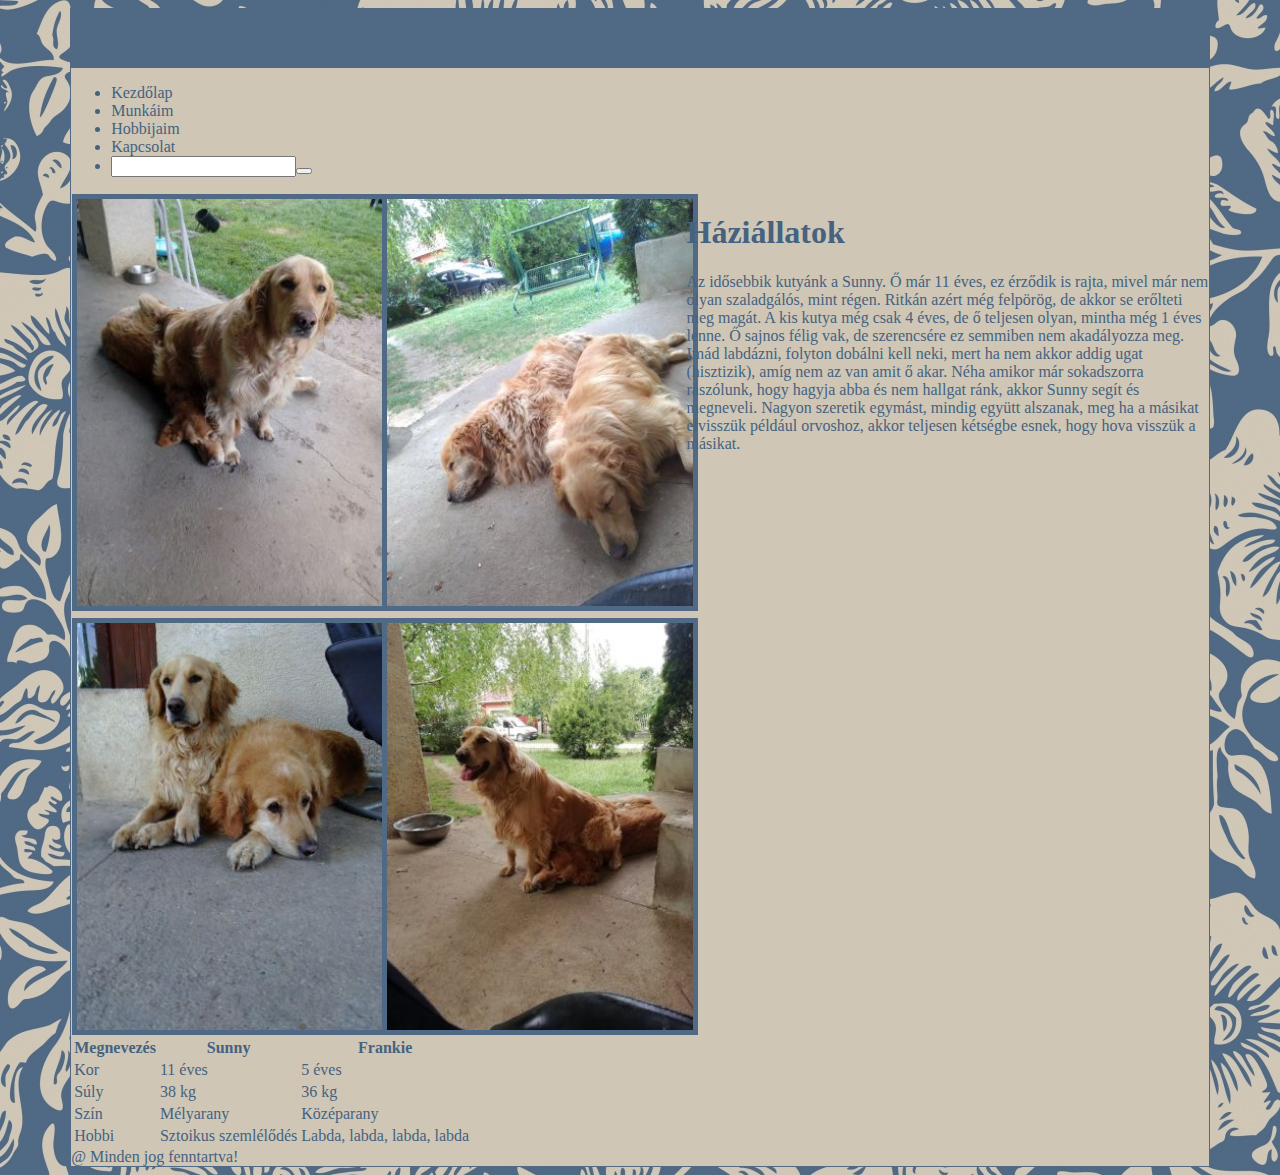
==== index.html @ ae2687dd "Save" ====
<!DOCTYPE html>
<html lang="hu">
<head>
    <meta charset="UTF-8">
    <meta name="description" content="Háziállatok">
    <meta name="keywords" content="HTML, CSS">
    <meta name="author" content="Szabó Roland">
    <meta name="viewport" content="width=device-width, initial-scale=1.0">
    <link rel="stylesheet" href="style.css">
    <title>Szabó Roland - Háziállatok</title>
</head>
<body>
   <div class = "oldal">
    <nav>
        <ul>
            <li>Kezdőlap</li>
            <li>Munkáim</li>
            <li>Hobbijaim</li>
            <li>Kapcsolat</li>
            <li> <input type="search" name="" id=""><button></button></li>
        </ul>
    </nav>
    <main>
        <div id="r1"class="kepek">
            <img class="kep" id="k1"src="kepek/10.jpg" alt="">
            <img class="kep" id="k2"src="kepek/11.jpg" alt="">
            <img class="kep" id="k3"src="kepek/12.jpg" alt="">
            <img class="kep" id="k4"src="kepek/13.jpg" alt="">
        </div>
        <div id="r2">
            <h1>Háziállatok</h1>
            <p>
                Az idősebbik kutyánk a Sunny. Ő már 11 éves, ez érződik is rajta, mivel már nem olyan szaladgálós, mint régen. Ritkán azért még felpörög, de akkor se erőlteti meg magát. A kis kutya még csak 4 éves, de ő teljesen olyan, mintha még 1 éves lenne. Ő sajnos félig vak, de szerencsére ez semmiben nem akadályozza meg. Imád labdázni, folyton dobálni kell neki, mert ha nem akkor addig ugat (hisztizik), amíg nem az van amit ő akar. Néha amikor már sokadszorra rászólunk, hogy hagyja abba és nem hallgat ránk, akkor Sunny segít és megneveli. Nagyon szeretik egymást, mindig együtt alszanak, meg ha a másikat elvisszük például orvoshoz, akkor teljesen kétségbe esnek, hogy hova visszük a másikat.
            </p>

        </div>

        <div id="r3">
            <table> 
                <tr>
                    <th>Megnevezés</th>
                    <th>Sunny</th>
                    <th>Frankie</th>
                </tr>
                <tr>
                    <td>Kor</td>
                    <td>11 éves</td>
                    <td>5 éves</td>
                </tr>
                <tr>
                    <td>Súly</td>
                    <td>38 kg</td>
                    <td>36 kg</td>
                </tr>
                <tr>
                    <td>Szín</td>
                    <td>Mélyarany</td>
                    <td>Középarany</td>
                </tr>
                <tr>
                    <td>Hobbi</td>
                    <td>Sztoikus szemlélődés</td>
                    <td>Labda, labda, labda, labda</td>
                </tr>
            </table>
        </div>
    </main>
    <footer>@ Minden jog fenntartva!</footer>
   </div>
</body>
</html>
---- style.css ----
body{
    background-image: url("kepek/v3.jpg");
    color: #456280;
}
.oldal{
    background-color: #cfc6b5;
    border: 1px solid #506a85;
    border-top: 60px solid #506a85;
    width: 90%;
    margin: 0px auto auto auto;
    padding: 0px auto auto auto;
}
.kepek{
    display: grid;
    gap: 5px;
    row-gap: 5px;
    column-gap: 5px;
    grid-template-areas:  
    "k1 k2"
    "k3 k4";
}

.kep{
    display: block;
    float: left;
    margin: 1px auto 1px 1px;

    border: 5px solid #506a85;
    width: 100%;
}

main{
    display: grid;
    grid-template-areas: 
    "r1 r2"
    "r1 r3";
}

#k1{
    grid-area: k1;
}

#k2{
    grid-area: k2;
}

#k3{
    grid-area: k3;
}

#k4{
    grid-area: k4;
}
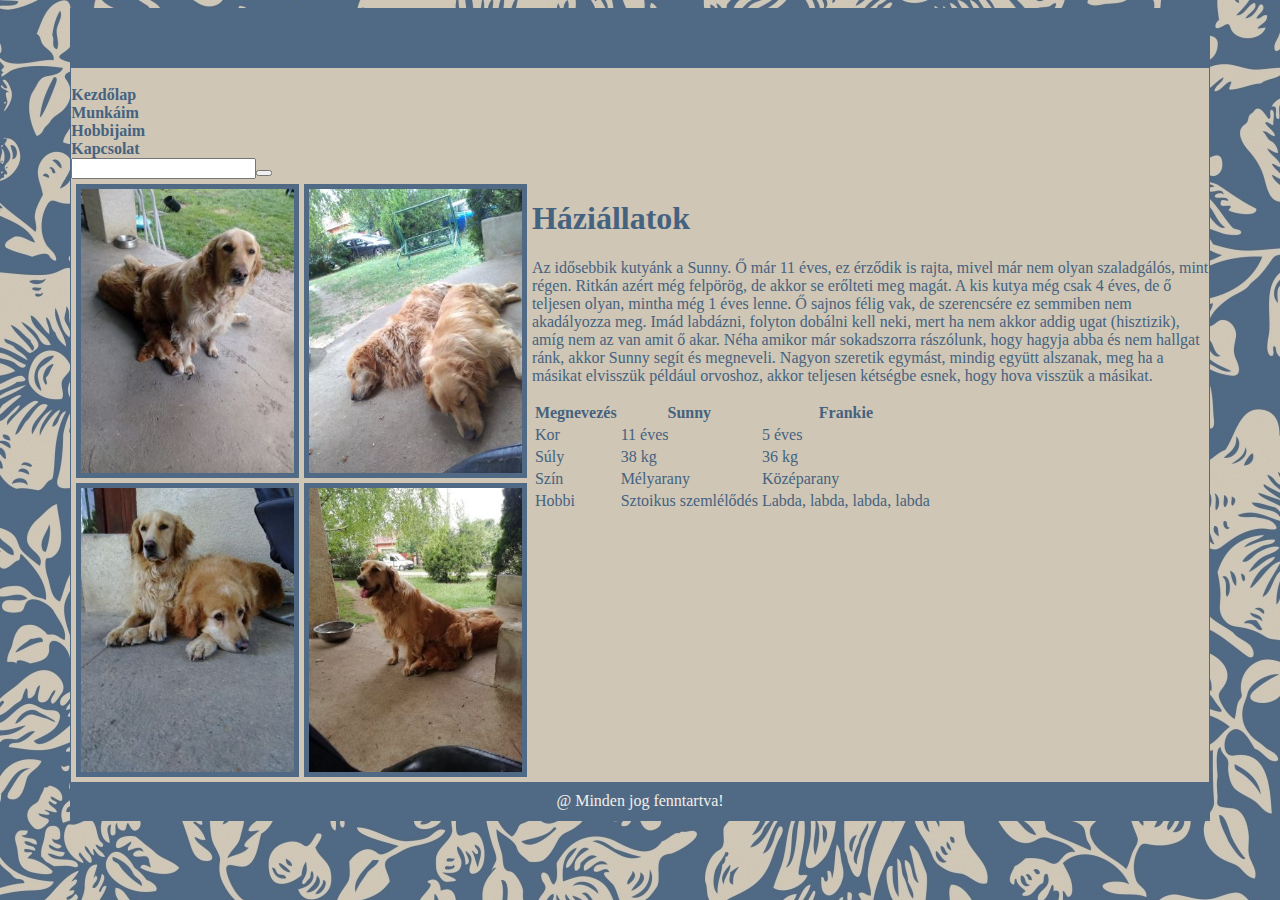
==== commit 5cac4559: "save" ====
--- a/index.html
+++ b/index.html
@@ -32,10 +32,6 @@
             <p>
                 Az idősebbik kutyánk a Sunny. Ő már 11 éves, ez érződik is rajta, mivel már nem olyan szaladgálós, mint régen. Ritkán azért még felpörög, de akkor se erőlteti meg magát. A kis kutya még csak 4 éves, de ő teljesen olyan, mintha még 1 éves lenne. Ő sajnos félig vak, de szerencsére ez semmiben nem akadályozza meg. Imád labdázni, folyton dobálni kell neki, mert ha nem akkor addig ugat (hisztizik), amíg nem az van amit ő akar. Néha amikor már sokadszorra rászólunk, hogy hagyja abba és nem hallgat ránk, akkor Sunny segít és megneveli. Nagyon szeretik egymást, mindig együtt alszanak, meg ha a másikat elvisszük például orvoshoz, akkor teljesen kétségbe esnek, hogy hova visszük a másikat.
             </p>
-
-        </div>
-
-        <div id="r3">
             <table> 
                 <tr>
                     <th>Megnevezés</th>
@@ -64,6 +60,10 @@
                 </tr>
             </table>
         </div>
+
+        <div id="r3">
+            
+        </div>
     </main>
     <footer>@ Minden jog fenntartva!</footer>
    </div>
--- a/style.css
+++ b/style.css
@@ -1,3 +1,11 @@
+nav{
+    font-weight: bold;
+}
+nav ul{
+    display: inline;
+    list-style: none;
+}
+
 body{
     background-image: url("kepek/v3.jpg");
     color: #456280;
@@ -9,45 +17,37 @@
     width: 90%;
     margin: 0px auto auto auto;
     padding: 0px auto auto auto;
+
 }
 .kepek{
     display: grid;
     gap: 5px;
-    row-gap: 5px;
-    column-gap: 5px;
+    padding: 5px;
     grid-template-areas:  
     "k1 k2"
     "k3 k4";
 }
 
 .kep{
-    display: block;
-    float: left;
-    margin: 1px auto 1px 1px;
-
     border: 5px solid #506a85;
-    width: 100%;
+    width: calc(100% - 5px - 5px);
 }
 
 main{
     display: grid;
     grid-template-areas: 
-    "r1 r2"
-    "r1 r3";
+    "r1 r2";
+    
 }
 
-#k1{
-    grid-area: k1;
+footer{
+    background-color: #506a85;
+    color: #f3efe9;
+    text-align: center;
+    padding: 10px;
 }
 
-#k2{
-    grid-area: k2;
-}
-
-#k3{
-    grid-area: k3;
-}
-
-#k4{
-    grid-area: k4;
+/*Mobilnézet*/
+@media screen {
+    
 }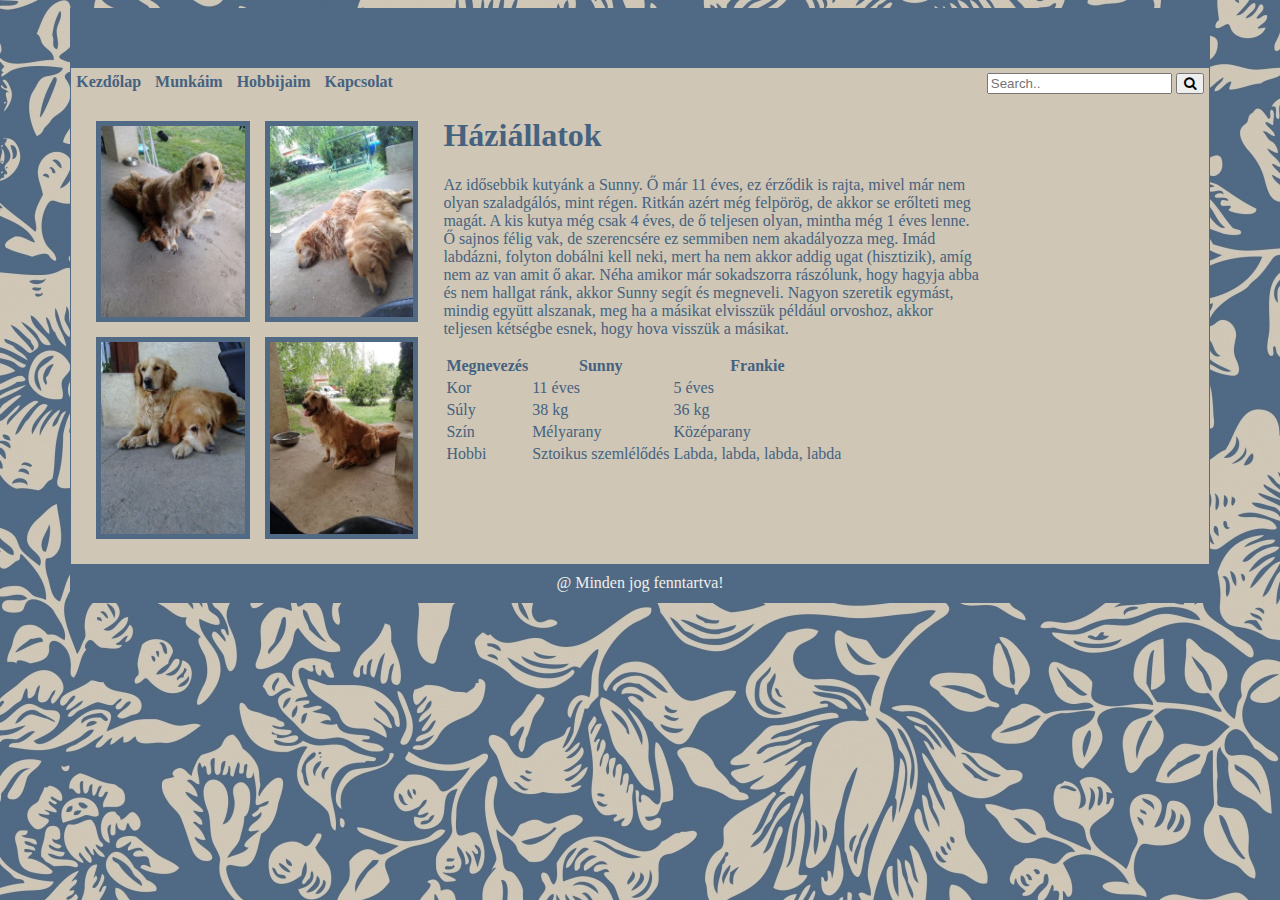
==== commit bb9a5a9e: "Kezdőlap rendbetétele, űrlap hozzáadása. Hátralévő feladat: Könyörgés Responsivus római istenhez." ====
--- a/index.html
+++ b/index.html
@@ -6,6 +6,7 @@
     <meta name="keywords" content="HTML, CSS">
     <meta name="author" content="Szabó Roland">
     <meta name="viewport" content="width=device-width, initial-scale=1.0">
+    <link rel="stylesheet" href="https://cdnjs.cloudflare.com/ajax/libs/font-awesome/4.7.0/css/font-awesome.min.css">
     <link rel="stylesheet" href="style.css">
     <title>Szabó Roland - Háziállatok</title>
 </head>
@@ -13,11 +14,16 @@
    <div class = "oldal">
     <nav>
         <ul>
-            <li>Kezdőlap</li>
-            <li>Munkáim</li>
-            <li>Hobbijaim</li>
-            <li>Kapcsolat</li>
-            <li> <input type="search" name="" id=""><button></button></li>
+            <li><a href="index.html">Kezdőlap</a></li>
+            <li><a href="">Munkáim</a></li>
+            <li><a href="">Hobbijaim</a></li>
+            <li><a href="kapcsolat.html">Kapcsolat</a></li>
+            <li class="jobb"> 
+                <form class="example" action="#">
+                    <input type="text" placeholder="Search.." name="search">
+                    <button type="submit"><i class="fa fa-search"></i></button>
+              </form>
+            </li>
         </ul>
     </nav>
     <main>
@@ -60,10 +66,6 @@
                 </tr>
             </table>
         </div>
-
-        <div id="r3">
-            
-        </div>
     </main>
     <footer>@ Minden jog fenntartva!</footer>
    </div>
--- a/style.css
+++ b/style.css
@@ -1,15 +1,32 @@
+
 nav{
     font-weight: bold;
 }
-nav ul{
-    display: inline;
-    list-style: none;
+ul {
+    list-style-type: none;
+    margin: 0;
+    padding: 0;
+}
+li {
+    display: inline-block;
+    padding: 5px;
+}
+li.jobb{
+    float: right;
 }
 
+a:visited, a:link, a{
+    color: #456280;
+    text-decoration: none;
+}
+a:hover{
+    color: #375472;
+}
 body{
     background-image: url("kepek/v3.jpg");
     color: #456280;
 }
+
 .oldal{
     background-color: #cfc6b5;
     border: 1px solid #506a85;
@@ -21,8 +38,9 @@
 }
 .kepek{
     display: grid;
-    gap: 5px;
+    gap: 15px;
     padding: 5px;
+    margin: 20px;
     grid-template-areas:  
     "k1 k2"
     "k3 k4";
@@ -46,6 +64,32 @@
     text-align: center;
     padding: 10px;
 }
+.jobb{
+    float: right;
+}
+
+.bal{
+    float: left;
+}
+
+.pad{
+    margin: 0px 407px 0px 0px;
+}
+
+textarea{
+    min-width: 75%;
+    min-height: 80px;
+}
+
+.d-block{
+    display: block;
+}
+
+#viragkep{
+    margin: 6px;
+    min-height: 360px;
+    height: 24em
+}
 
 /*Mobilnézet*/
 @media screen {
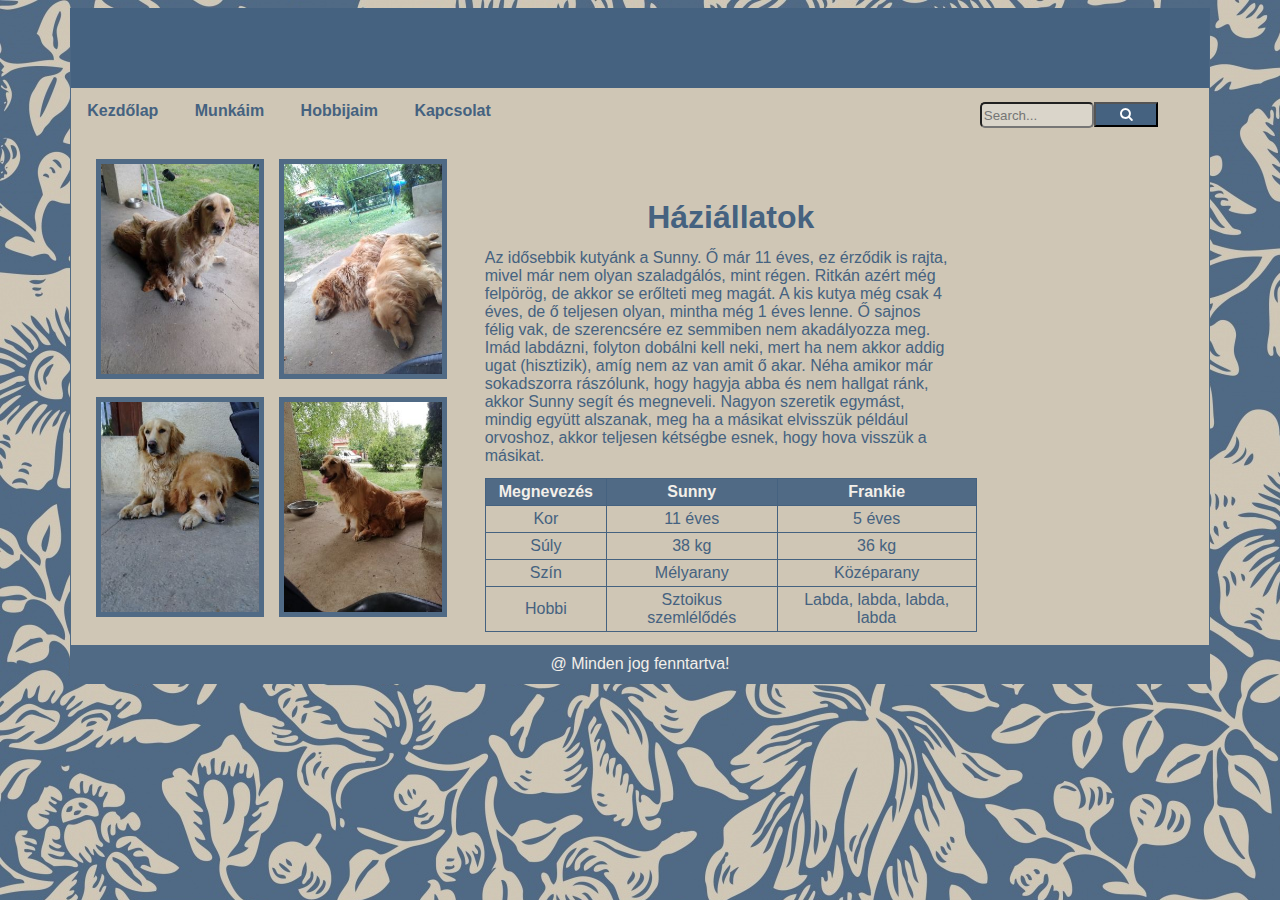
==== commit 56e85bf1: "Kinézet polírozás" ====
--- a/index.html
+++ b/index.html
@@ -20,19 +20,13 @@
             <li><a href="kapcsolat.html">Kapcsolat</a></li>
             <li class="jobb"> 
                 <form class="example" action="#">
-                    <input type="text" placeholder="Search.." name="search">
-                    <button type="submit"><i class="fa fa-search"></i></button>
+                    <input id="searchbox" type="text" placeholder="Search..." name="search">
+                    <button id="searchbutton" type="submit"><i class="fa fa-search"></i></button>
               </form>
             </li>
         </ul>
     </nav>
-    <main>
-        <div id="r1"class="kepek">
-            <img class="kep" id="k1"src="kepek/10.jpg" alt="">
-            <img class="kep" id="k2"src="kepek/11.jpg" alt="">
-            <img class="kep" id="k3"src="kepek/12.jpg" alt="">
-            <img class="kep" id="k4"src="kepek/13.jpg" alt="">
-        </div>
+    <main class="index">
         <div id="r2">
             <h1>Háziállatok</h1>
             <p>
@@ -44,7 +38,7 @@
                     <th>Sunny</th>
                     <th>Frankie</th>
                 </tr>
-                <tr>
+                <tr class="sotet">
                     <td>Kor</td>
                     <td>11 éves</td>
                     <td>5 éves</td>
@@ -54,7 +48,7 @@
                     <td>38 kg</td>
                     <td>36 kg</td>
                 </tr>
-                <tr>
+                <tr class="sotet">
                     <td>Szín</td>
                     <td>Mélyarany</td>
                     <td>Középarany</td>
@@ -66,6 +60,12 @@
                 </tr>
             </table>
         </div>
+        <div id="r1"class="kepek">
+            <img class="kep" id="k1"src="kepek/10.jpg" alt="">
+            <img class="kep" id="k2"src="kepek/11.jpg" alt="">
+            <img class="kep" id="k3"src="kepek/12.jpg" alt="">
+            <img class="kep" id="k4"src="kepek/13.jpg" alt="">
+        </div>
     </main>
     <footer>@ Minden jog fenntartva!</footer>
    </div>
--- a/style.css
+++ b/style.css
@@ -1,7 +1,28 @@
+:root{
+    --szvgkk: #456280;
+    --httrkk: #506a85;
+    --vilgoskk: #7893ae;
+    --httrkrem: #cfc6b5;
+    --vilgoskrm: #dad5ca;
+    --fehreskrm: #f3efe9;
+}
+
+body{
+    font-family: sans-serif;
+}
 
 nav{
     font-weight: bold;
 }
+
+header{
+    height: 120px;
+    text-align: center;  
+    color: var(--fehreskrm);
+    background-color: var(--szvgkk);
+    font-size: 32px;
+}
+
 ul {
     list-style-type: none;
     margin: 0;
@@ -9,14 +30,14 @@
 }
 li {
     display: inline-block;
-    padding: 5px;
+    padding: 14px 16px;
 }
 li.jobb{
     float: right;
 }
 
 a:visited, a:link, a{
-    color: #456280;
+    color: var(--szvgkk);
     text-decoration: none;
 }
 a:hover{
@@ -24,18 +45,20 @@
 }
 body{
     background-image: url("kepek/v3.jpg");
-    color: #456280;
+    color: var(--szvgkk);
 }
 
 .oldal{
+    overflow: auto;
     background-color: #cfc6b5;
-    border: 1px solid #506a85;
-    border-top: 60px solid #506a85;
+    border: 1px solid var(--httrkk);
+    border-top: 80px solid var(--szvgkk);
     width: 90%;
     margin: 0px auto auto auto;
     padding: 0px auto auto auto;
 
 }
+
 .kepek{
     display: grid;
     gap: 15px;
@@ -47,20 +70,22 @@
 }
 
 .kep{
-    border: 5px solid #506a85;
+    border: 5px solid var(--httrkk);
+    min-width: 100px;
     width: calc(100% - 5px - 5px);
 }
 
-main{
+main.index{
     display: grid;
     grid-template-areas: 
-    "r1 r2";
+    "r1 r2"
+    "r1 sz";
     
 }
 
 footer{
-    background-color: #506a85;
-    color: #f3efe9;
+    background-color: var(--httrkk);
+    color: var(--fehreskrm);
     text-align: center;
     padding: 10px;
 }
@@ -70,10 +95,6 @@
 
 .bal{
     float: left;
-}
-
-.pad{
-    margin: 0px 407px 0px 0px;
 }
 
 textarea{
@@ -85,13 +106,164 @@
     display: block;
 }
 
+table{
+    width: 100%;
+    margin: 13px;
+}
+
+table > tr{
+    background-color: var(--fehreskrm);
+}
+
+table, table *{
+    border: 1px solid var(--szvgkk);
+    border-collapse: collapse;
+}
+
+table tr *{
+    padding: 4px 13px;
+    text-align: center;
+    vertical-align: middle;
+}
+
+table > tr.sotet{
+    background-color: var(--httrkrem);
+}
+
+table th{
+    background-color: var(--httrkk);
+    color: var(--fehreskrm);
+}
+
+#r1{
+    grid-area: r1;
+}
+
+#r2{
+    grid-area: r2;
+}
+h1{
+    width: 100%;
+    margin: 13px;
+    margin-top: 65px;
+    text-align: center;
+}
+p{
+    margin: 13px;
+    grid-area: sz;
+}
+
+form{
+    padding: 0px;
+    text-align: center;
+}
+
+#searchbox, #searchbutton{
+    float: left;
+    margin: 0;
+    height: 20px;
+}
+
+#searchbox{
+    border-radius: 5px;
+    background-color: var(--vilgoskrm);
+    width: 50%;
+    margin-right: 0px;
+}
+
+#searchbutton{
+    background-color: var(--szvgkk);
+    width: 30%;
+    margin-left: 0px;
+    height: 25px;
+}
+
+.ertekeles{
+    text-align: right;
+}
+
+.radio-button{
+    width: calc(60%);
+    margin: auto;
+    margin-left: 0px;
+}
+
+.fa-search{
+    filter: invert(1);
+}
+
+.mezok{
+    display: grid;
+    grid-template-columns: 1fr 2fr;
+    /*align-items: center;*/
+    gap: 10px;
+    width: 100%;
+    margin: 0px;
+    padding: 0px;
+}
+
+.mezok *{
+    margin: 4px auto;
+    margin-left: 0px;
+}
+
+.mezok *:not(label){
+    border: 1px solid var(--szvgkk);
+}
+
+.mezok label{
+    margin: auto;
+    margin-right: 10px;
+}
+
+.kapcsolat{
+    font-weight: bold;
+}
+
+fieldset, legend{
+    border: 1px solid black;
+}
+
+fieldset{
+    margin: 13px;
+    border-radius: 5px;
+}
+
+legend{
+    margin:0 auto;
+    padding: 10px 4px;
+    border-radius: 9px;
+}
+
+#viragkep, .mezoform, .footkapcs{
+    float: left;
+}
+
 #viragkep{
-    margin: 6px;
-    min-height: 360px;
-    height: 24em
+    margin: 13px;
+    max-width: calc(20% - 26px);
+    height: 30em;
+}
+
+.mezoform{
+    width: 80%;
+}
+
+.footkapcs{
+    width: 100%;
 }
 
 /*Mobilnézet*/
-@media screen {
-    
+@media screen and (max-width: 790px){
+    #viragkep{
+        display: none;
+    }
+
+    main.index{
+        display: grid;
+        grid-template-areas:
+        "r2"
+        "r1"
+        "sz";
+    }
 }